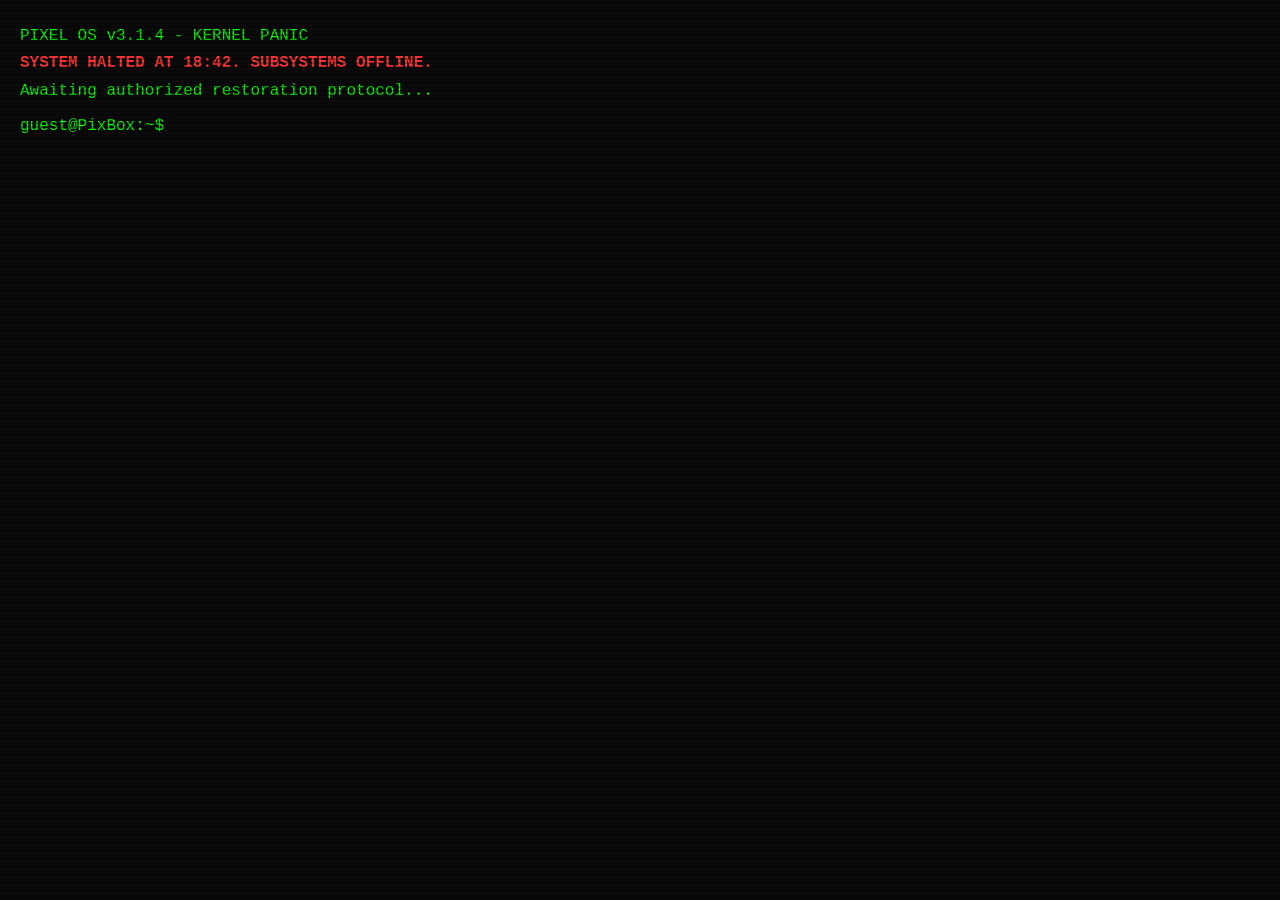
==== index.html @ 941a94b8 "Added console files" ====
<!DOCTYPE html>
<html lang="en">
<head>
    <meta charset="UTF-8">
    <meta name="viewport" content="width=device-width, initial-scale=1.0">
    <title>PIXEL_OS // RECOVERY_TERMINAL</title>
    <link rel="stylesheet" href="css/style.css">
</head>
<body>
    <div class="scanlines"></div>

    <div id="terminal">
        <div id="output">
            <p>PIXEL OS v3.1.4 - KERNEL PANIC</p>
            <p class="error">SYSTEM HALTED AT 18:42. SUBSYSTEMS OFFLINE.</p>
            <p>Awaiting authorized restoration protocol...</p>
            
            </div>
        
        <div id="input-line">
            <span id="prompt">guest@PixBox:~$</span>
            <input type="text" id="cmd-input" autocomplete="off" spellcheck="false" autofocus>
        </div>
    </div>

    <script src="script.js"></script>
</body>
</html>
---- css/style.css ----
body, html {
    margin: 0;
    padding: 0;
    height: 100%;
    background-color: #0a0a0a;
    color: #00ff00; /* Classic Terminal Green */
    font-family: 'Courier New', Courier, monospace;
    font-size: 16px;
    overflow: hidden; /* Prevents whole page scrolling */
}

/* The CRT Scanline Effect */
.scanlines {
    position: fixed;
    top: 0; left: 0; width: 100vw; height: 100vh;
    background: linear-gradient(rgba(18, 16, 16, 0) 50%, rgba(0, 0, 0, 0.25) 50%);
    background-size: 100% 4px;
    pointer-events: none; /* Lets you click through the effect */
    z-index: 100;
}

#terminal {
    padding: 20px;
    height: 90vh;
    overflow-y: auto; /* Scroll inside the terminal */
    display: flex;
    flex-direction: column;
}

#output p {
    margin: 5px 0;
    line-height: 1.4;
}

.error {
    color: #ff3333;
    font-weight: bold;
}

.highlight {
    color: #ffb000; /* Amber for clues */
}

#input-line {
    display: flex;
    margin-top: 10px;
}

#prompt {
    margin-right: 10px;
    white-space: nowrap;
}

#cmd-input {
    background: transparent;
    border: none;
    color: #00ff00;
    font-family: inherit;
    font-size: inherit;
    flex-grow: 1;
    outline: none;
}

#cmd-input:focus {
    outline: none;
}
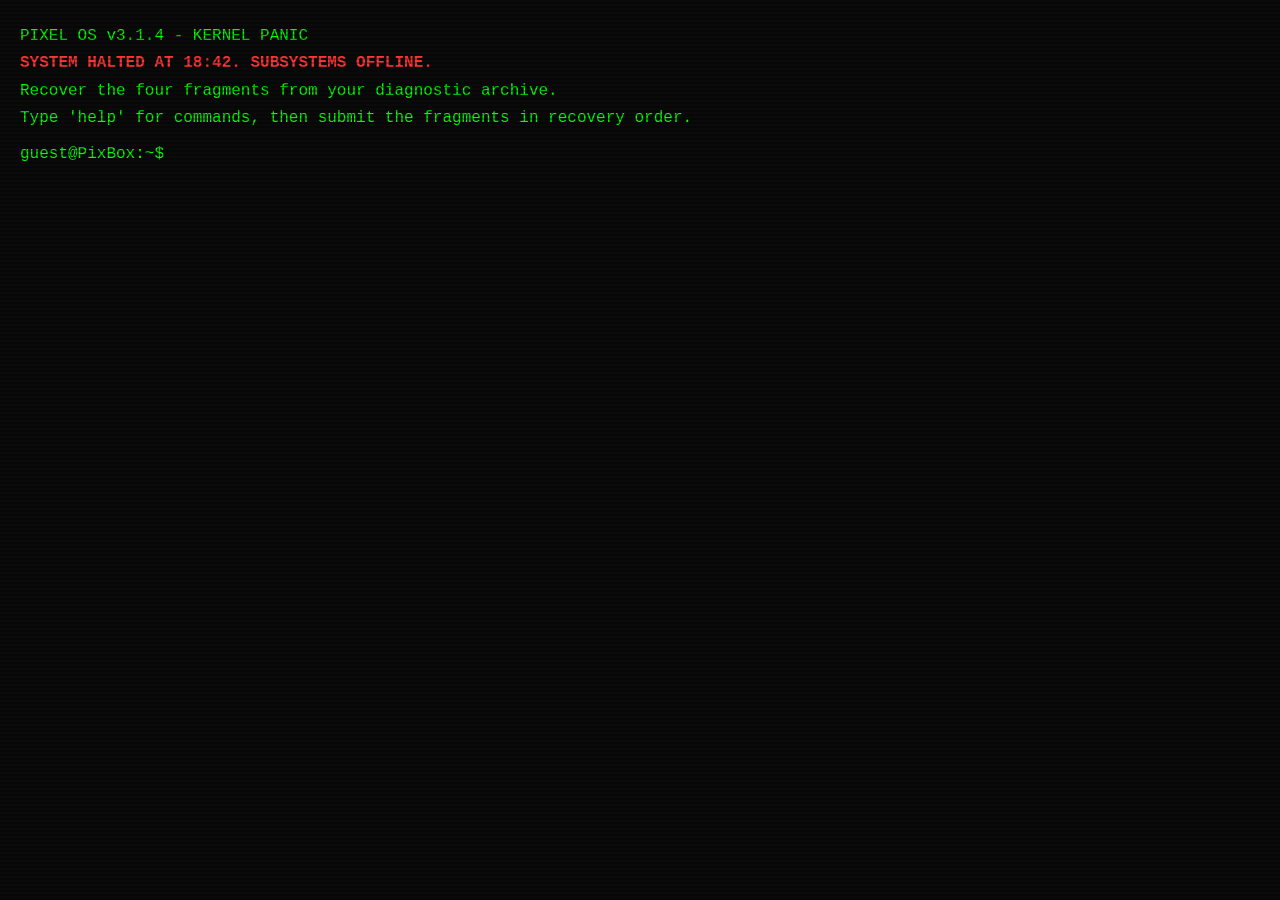
==== commit 477ac00d: "Restore server-verified submissions and cookie challenge" ====
--- a/index.html
+++ b/index.html
@@ -13,7 +13,8 @@
         <div id="output">
             <p>PIXEL OS v3.1.4 - KERNEL PANIC</p>
             <p class="error">SYSTEM HALTED AT 18:42. SUBSYSTEMS OFFLINE.</p>
-            <p>Awaiting authorized restoration protocol...</p>
+            <p>Recover the four fragments from your diagnostic archive.</p>
+            <p>Type 'help' for commands, then submit the fragments in recovery order.</p>
             
             </div>
         
